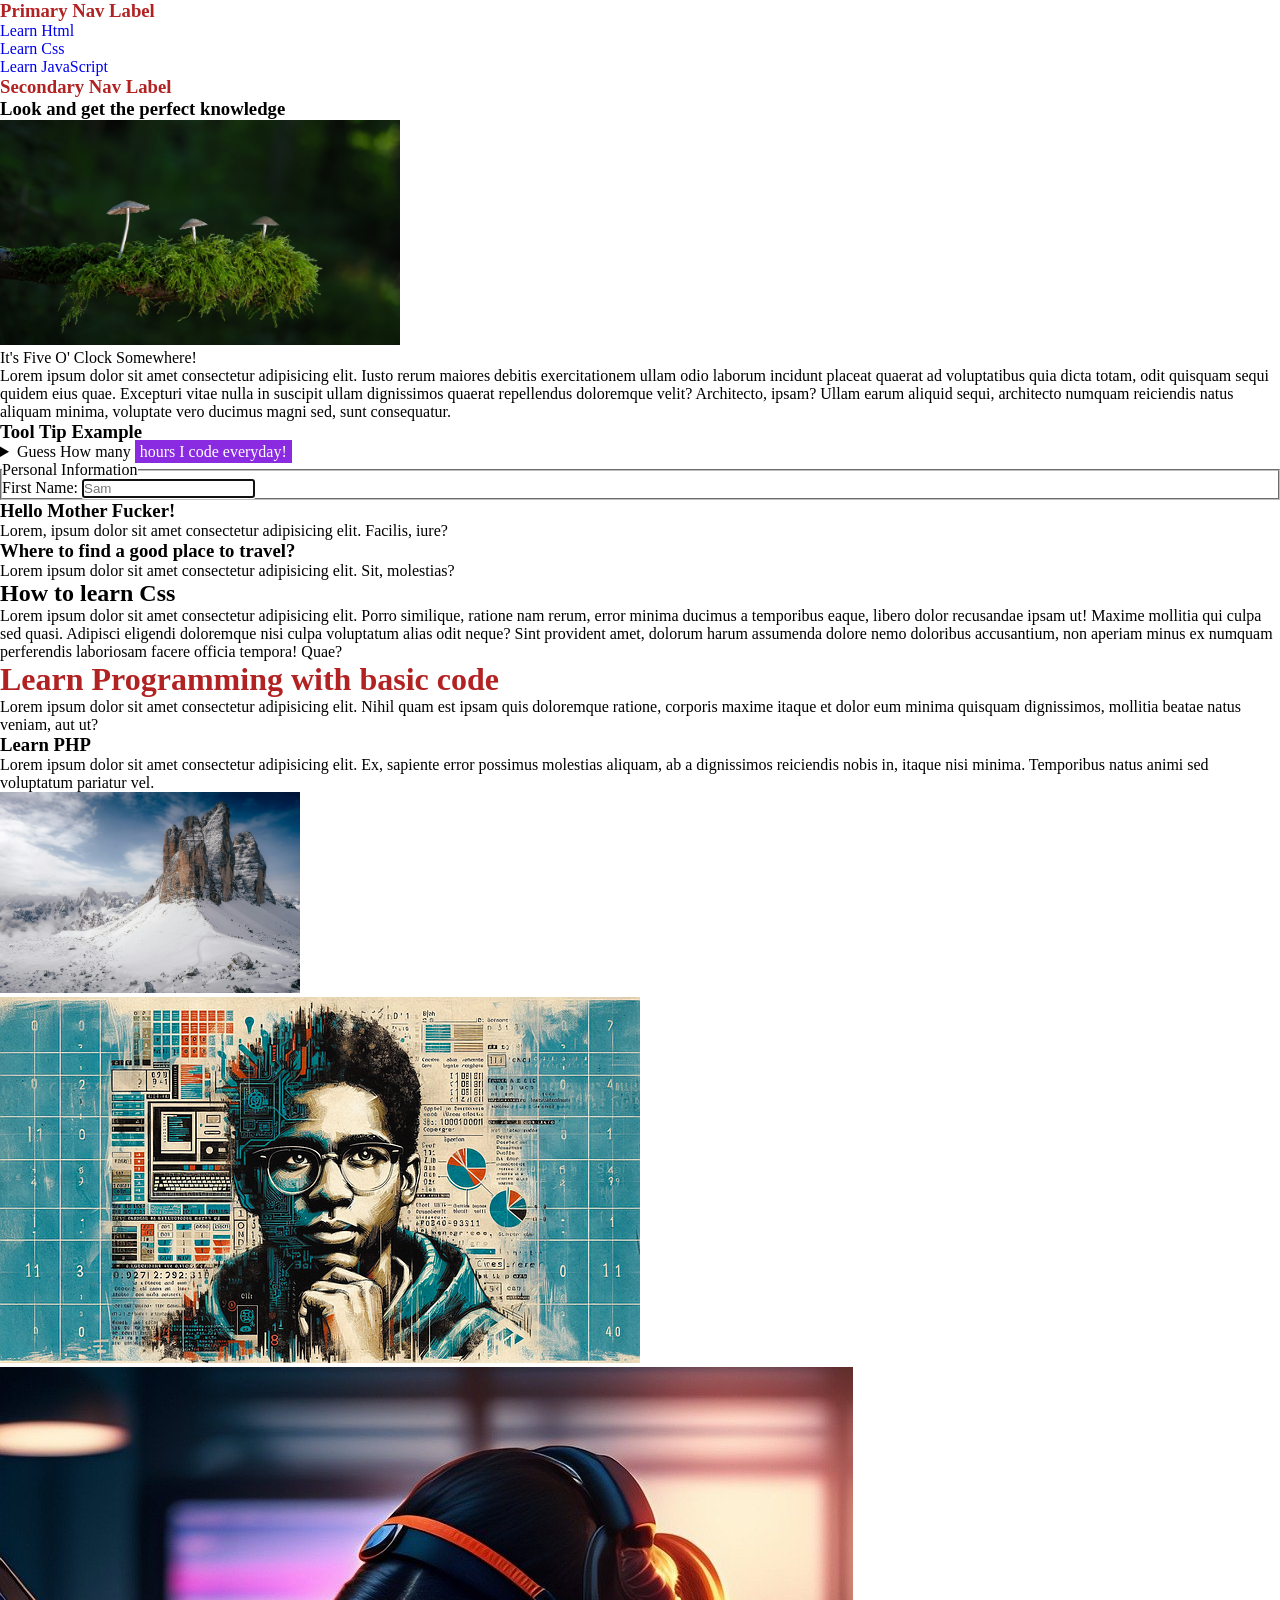
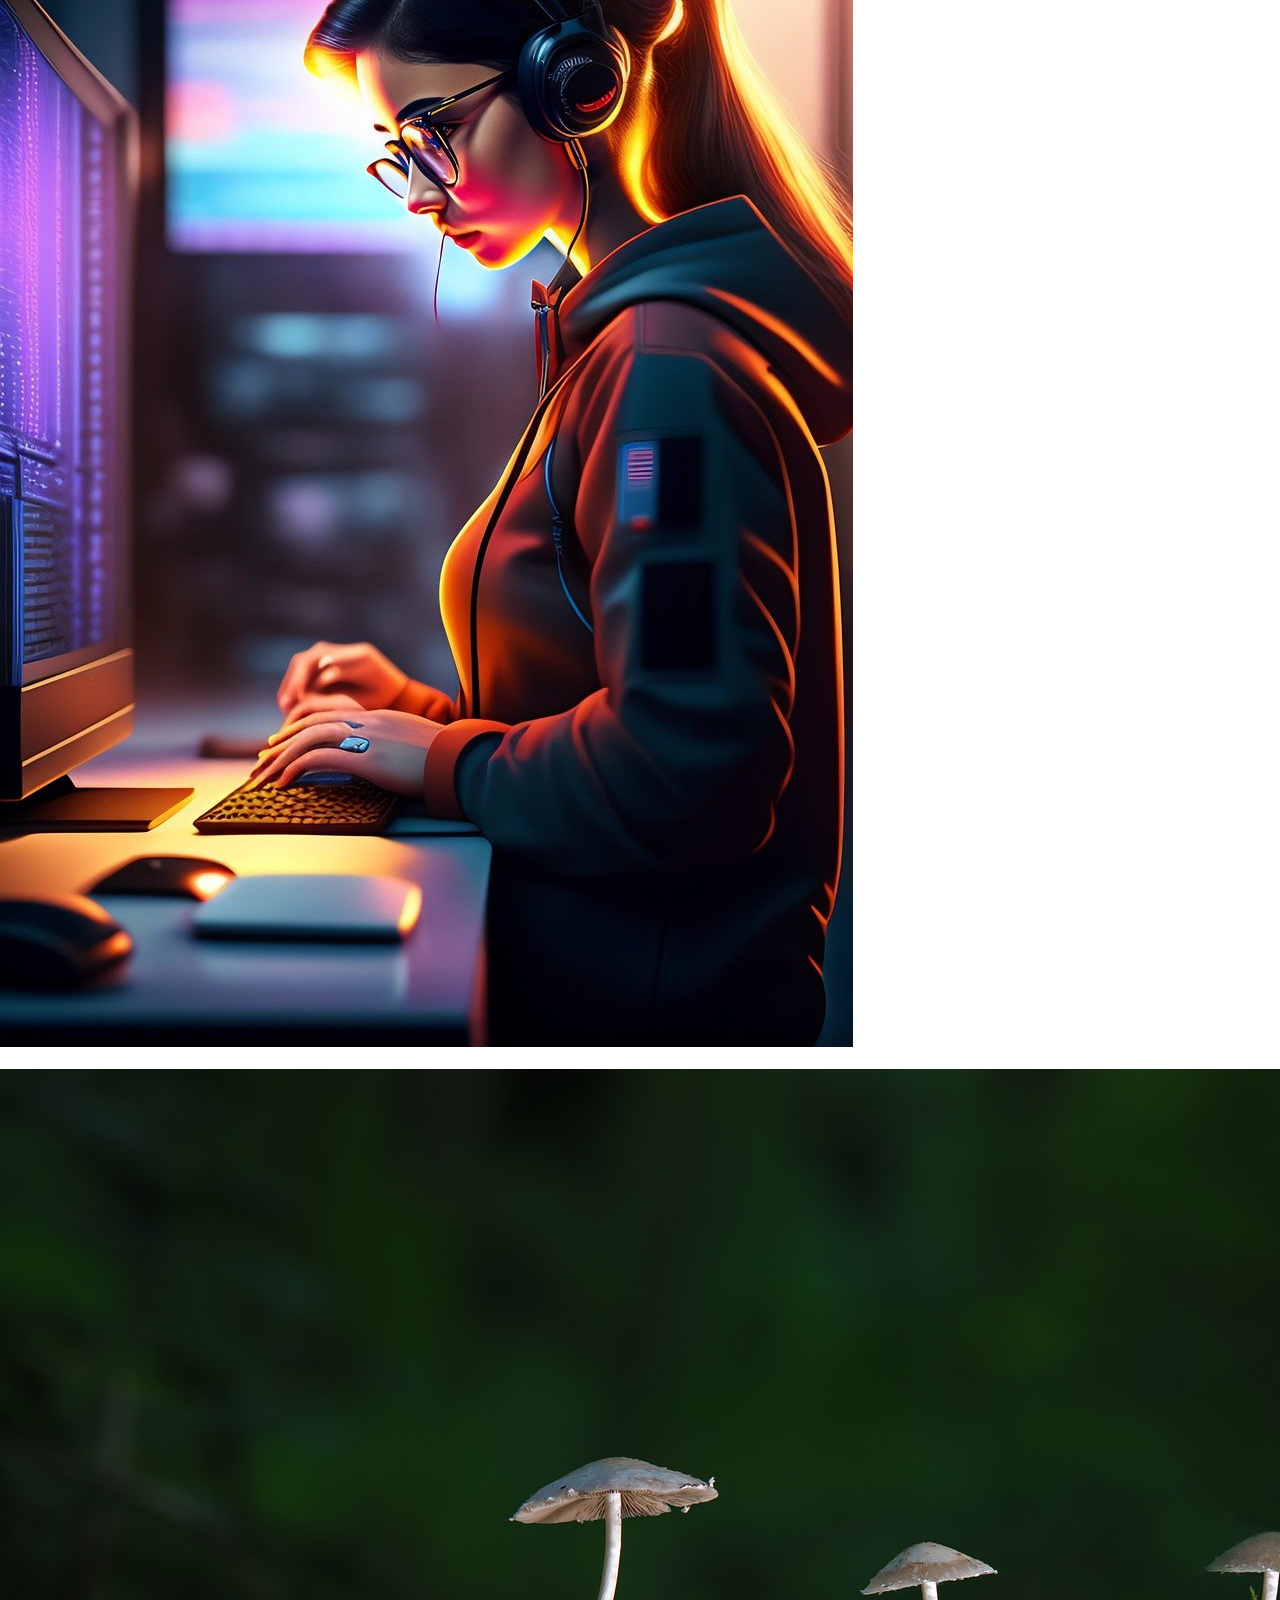
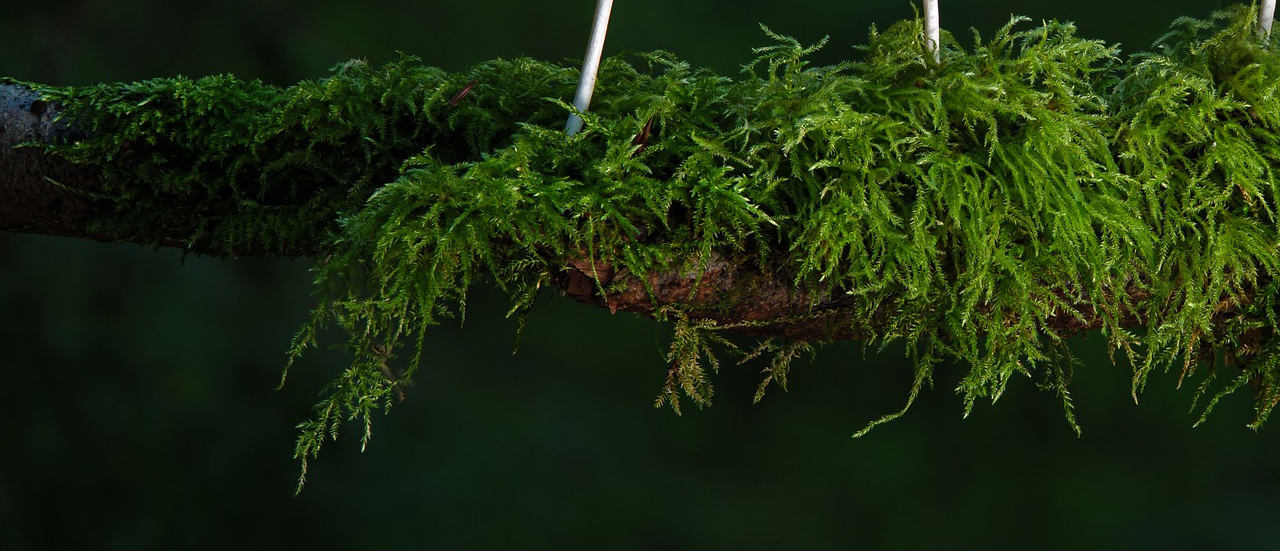
==== index.html @ 41f88b75 "Added anther img" ====
<!DOCTYPE html>
<html lang="en">
    <head>
        <meta charset="UTF-8">
        <meta name="viewport" content="width=device-width, initial-scale=1.0">
        <meta name="author" content="Sam Fabio">
        <meta name="description" content="All about technologies and web programming frontend and backend">
        <link rel="stylesheet" href="assets/css/style.css" type="text/css">
        <link rel="icon" href="assets/images/logo.png" type="image/x-icon">
    </head>
    <body>
        <header>
            <section class="main-navigation">
                <nav aria-labelledby="primary-nav-label">
                    <h1 id="primary-nav-label">Primary Nav Label</h1>
                    <ul>
                        <li>
                            <a href="#html">Learn Html</a>
                        </li>
                        <li>
                            <a href="#css">Learn Css</a>
                        </li>
                        <li>
                            <a href="#javascript">Learn JavaScript</a>
                        </li>
                    </ul>
                </nav>
            </section>
            <section class="secondary-nav-label">
                <nav aria-labelledby="secondary-nav-label">
                    <h1 id="secondary-nav-label">Secondary Nav Label</h1>
                </nav>
            </section>
            <section class="hero">
                <h3>Look and get the perfect knowledge</h3>
                <figure>
                    <img src="assets/images/mushrooms.jpg" alt="mushrooms" title="Mushrooms in the forest" width="400" loading="lazy">
                    <figcaption>It's Five O' Clock Somewhere!</figcaption>
                </figure>
                <p>Lorem ipsum dolor sit amet consectetur adipisicing elit. Iusto rerum maiores debitis exercitationem ullam odio laborum incidunt placeat quaerat ad voluptatibus quia dicta totam, odit quisquam sequi quidem eius quae.
                Excepturi vitae nulla in suscipit ullam dignissimos quaerat repellendus doloremque velit? Architecto, ipsam? Ullam earum aliquid sequi, architecto numquam reiciendis natus aliquam minima, voluptate vero ducimus magni sed, sunt consequatur.</p>
            </section>
            <section class="toolTip">
                <h3>Tool Tip Example</h3>
                <details>
                    <summary>Guess How many <mark>hours I code everyday!</mark></summary>
                    <p>I code everyday from <time datetime="08:00">8 am</time> for <time datetime="PT3H">3 hours!</time></p>
                </details>
            </section>
        </header>
        <main>
            <section>
                <form action="https://httpbin.org/get" method="get">
                    <fieldset>
                        <legend>Personal Information</legend>
                        <p>
                            <label for="firstName">First Name:</label>
                            <input type="text" name="firstName" id="firstName" placeholder="Sam" autocomplete="on" required autofocus>
                        </p>
                    </fieldset>
                </form>
            </section>
            <section id="container">
                <h3>Hello Mother Fucker!</h3>
                <p>Lorem, ipsum dolor sit amet consectetur adipisicing elit. Facilis, iure?</p>
            </section>
            <section id="new-section">
                <h3>Where to find a good place to travel?</h3>
                <p>Lorem ipsum dolor sit amet consectetur adipisicing elit. Sit, molestias?</p>
            </section>
            <section>
                <h2>How to learn Css</h2>
                <p>Lorem ipsum dolor sit amet consectetur adipisicing elit. Porro similique, ratione nam rerum, error minima ducimus a temporibus eaque, libero dolor recusandae ipsam ut! Maxime mollitia qui culpa sed quasi.
                Adipisci eligendi doloremque nisi culpa voluptatum alias odit neque? Sint provident amet, dolorum harum assumenda dolore nemo doloribus accusantium, non aperiam minus ex numquam perferendis laboriosam facere officia tempora! Quae?</p>
            </section>
            <div class="container">
                <div class="inside-container">
                    <h1>Learn Programming with basic code</h1>
                    <p>Lorem ipsum dolor sit amet consectetur adipisicing elit. Nihil quam est ipsam quis doloremque ratione, corporis maxime itaque et dolor eum minima quisquam dignissimos, mollitia beatae natus veniam, aut ut?</p>
                </div>
            </div>
            <div class="container">
                <div class="inside-container">
                    <h3>Learn PHP</h3>
                    <p>Lorem ipsum dolor sit amet consectetur adipisicing elit. Ex, sapiente error possimus molestias aliquam, ab a dignissimos reiciendis nobis in, itaque nisi minima. Temporibus natus animi sed voluptatum pariatur vel.</p>
                </div>
            </div>
            <div class="insert-image">
                <img src="assets/images/Ice-mountain.jpg" alt="ice-mountain" title="Ice Mountain" width="300">
                <br>
                <img src="assets/images/boy-cartoon.png" alt="cartoon boy" title="Boy Cartoon">
                <br>
                <img src="assets/images/girl-cartoon.jpg" alt="girl-cartoon" title="Cartoon Girl">
            </div>
                <br>
                <img src="assets/images/mushrooms.jpg" alt="girl-cartoon" title="Cartoon Girl">
            </div>
        </main>
            
</html>
---- assets/css/style.css ----
/* Reset default styles */
* {
    margin: 0;
    padding: 0;
    box-sizing: border-box; /* Include box-sizing to account for padding and border */
 }

  /* Style the hero image */
  

html {
    margin:0;
    padding: 0;
    scroll-behavior: smooth;
}

a {
    text-decoration: none;
}

a:hover , a:visited {
    color: red;
    cursor: pointer;
}

li {
    list-style-type: none;
}

h1 {
    color:  firebrick;
}

mark {
    background-color: blueviolet;
    color: #fff;
    padding: 3px 5px;
}

aside h3 {
    margin-bottom: 10px;
}

aside {
    width: 40%;
    float: right;
    background-color: #888;
    color: #fff;
    padding: 20px;
    border-radius: 12px;
    font-style: italic;
    text-indent: 50px;
    letter-spacing: 2px;
    line-height: 1.2;
    word-spacing: 10px;
    /* white-space: nowrap; */
}

aside h4 {
    margin-bottom: 10px
}

table {
    font-family: arial, sans-serif;
    width: 100%;
    border-collapse: collapse;
}

td, th {
    border: 1px solid #ddd;
    text-align: left;
    padding: 8px;
}

tr:nth-child(even) {
    background-color: #ddd;
}
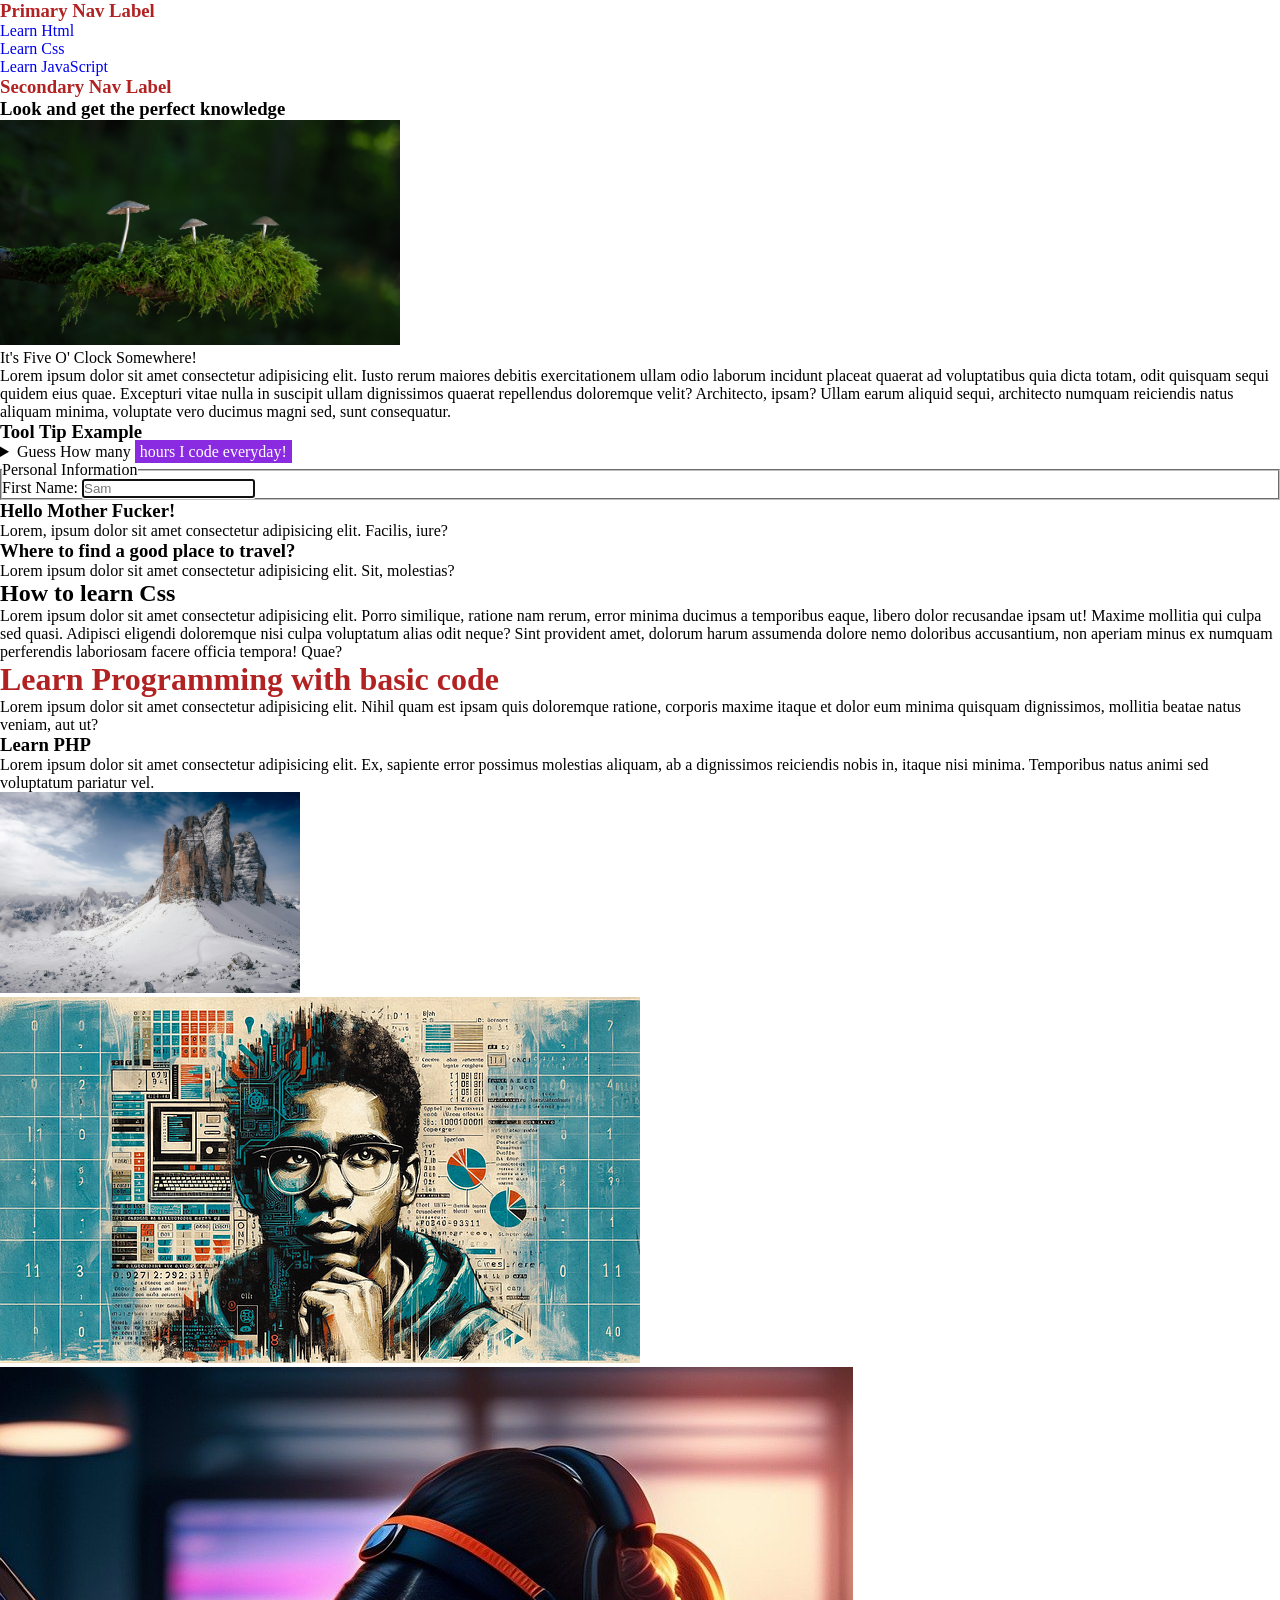
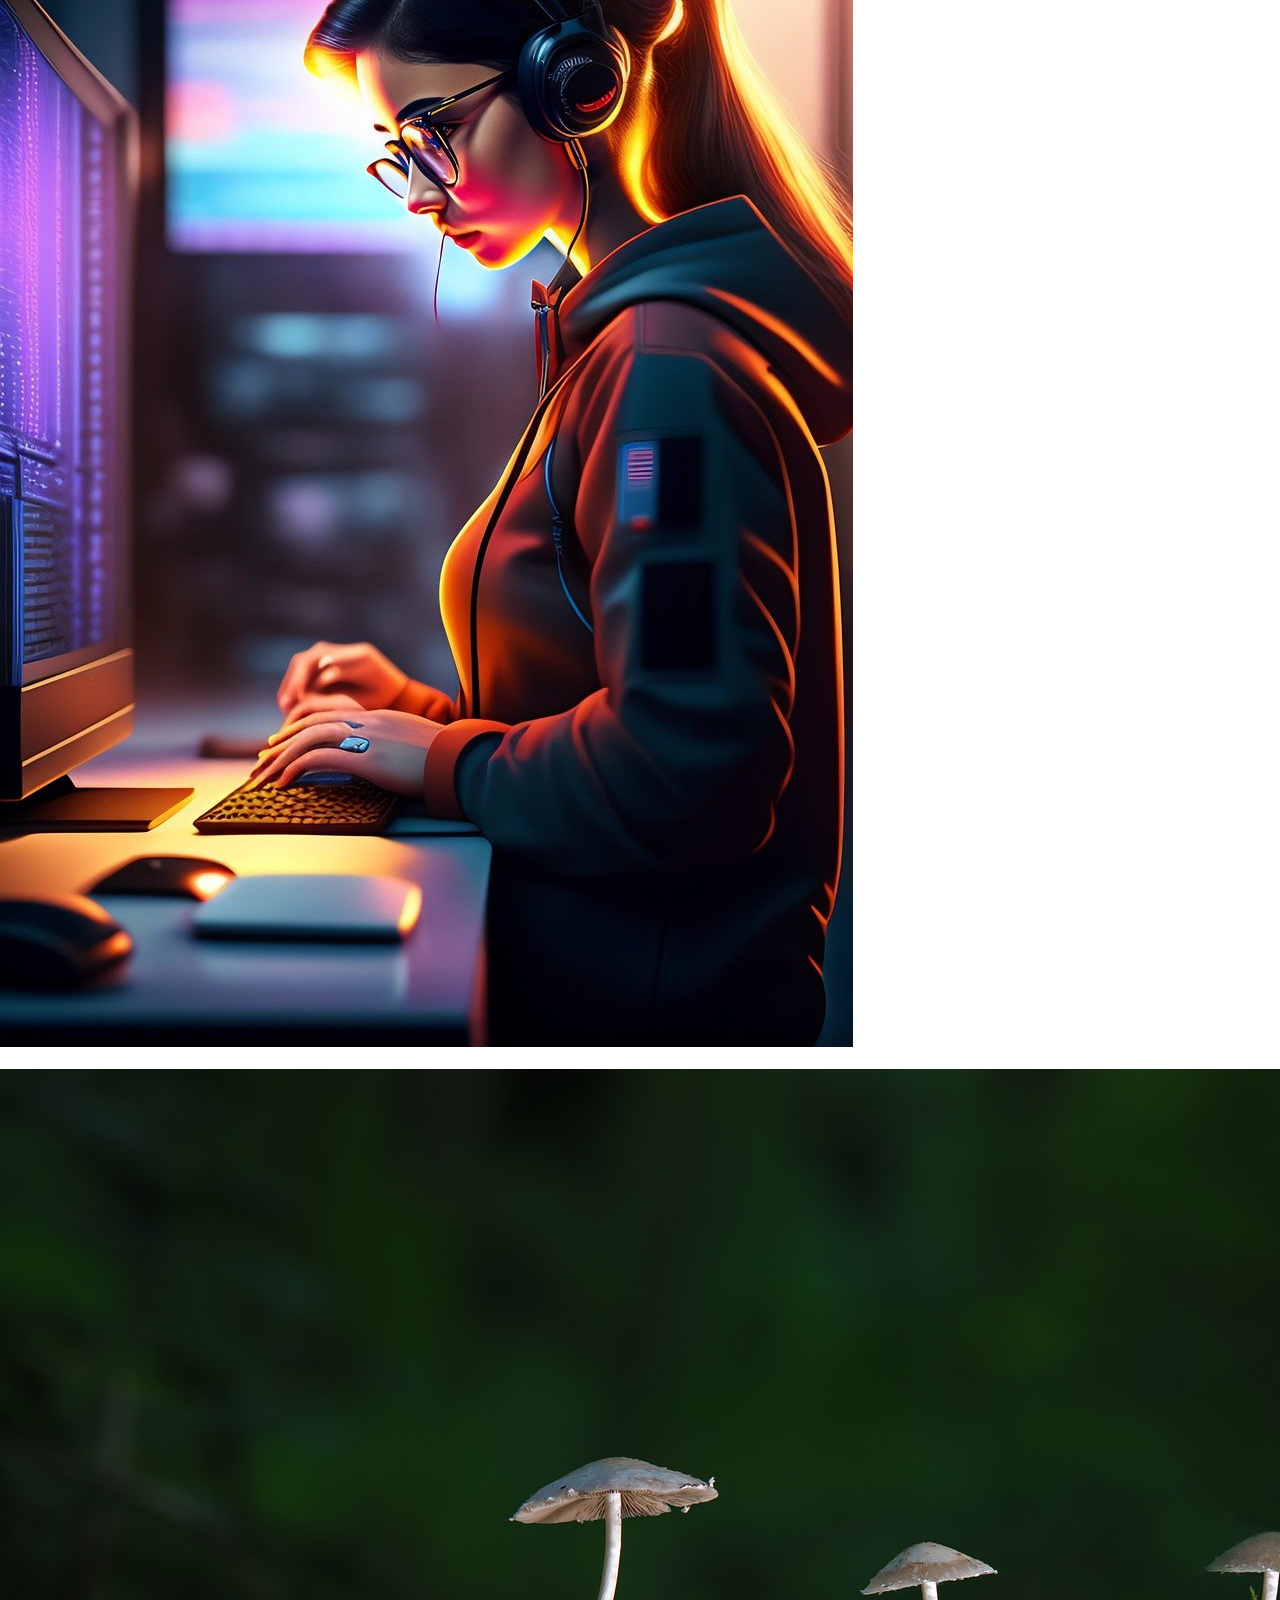
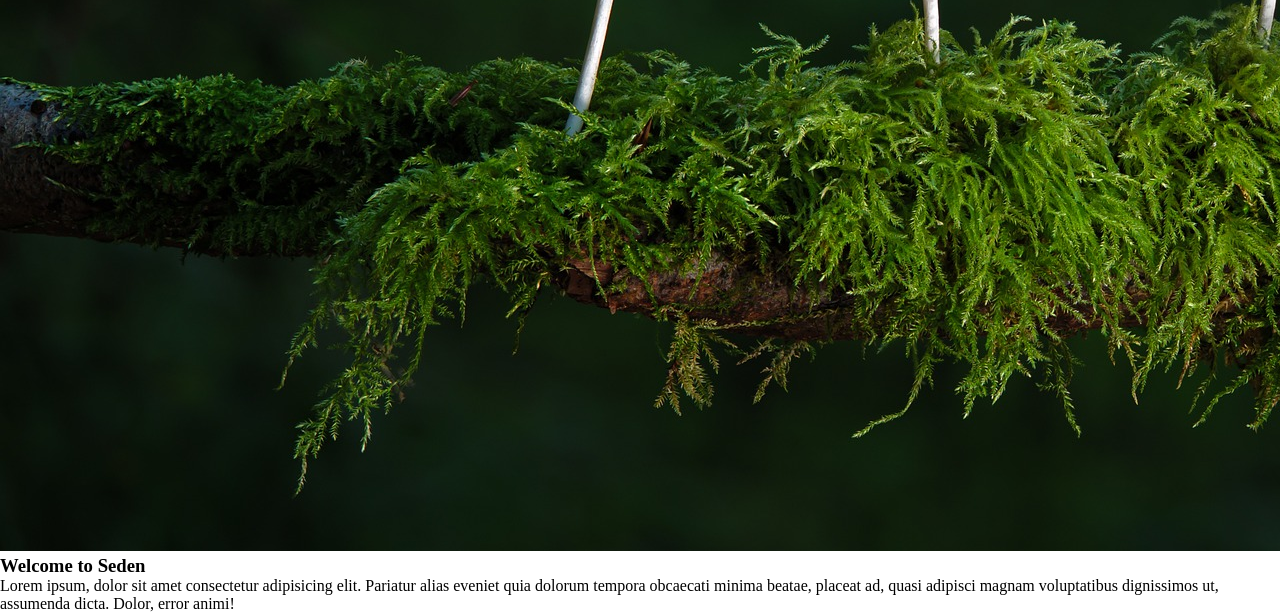
==== commit eaed393a: "Add another div" ====
--- a/index.html
+++ b/index.html
@@ -96,6 +96,10 @@
                 <br>
                 <img src="assets/images/mushrooms.jpg" alt="girl-cartoon" title="Cartoon Girl">
             </div>
+            <div class="newLine">
+                <h3>Welcome to Seden</h3>
+                <p>Lorem ipsum, dolor sit amet consectetur adipisicing elit. Pariatur alias eveniet quia dolorum tempora obcaecati minima beatae, placeat ad, quasi adipisci magnam voluptatibus dignissimos ut, assumenda dicta. Dolor, error animi!</p>
+            </div>
         </main>
             
 </html>
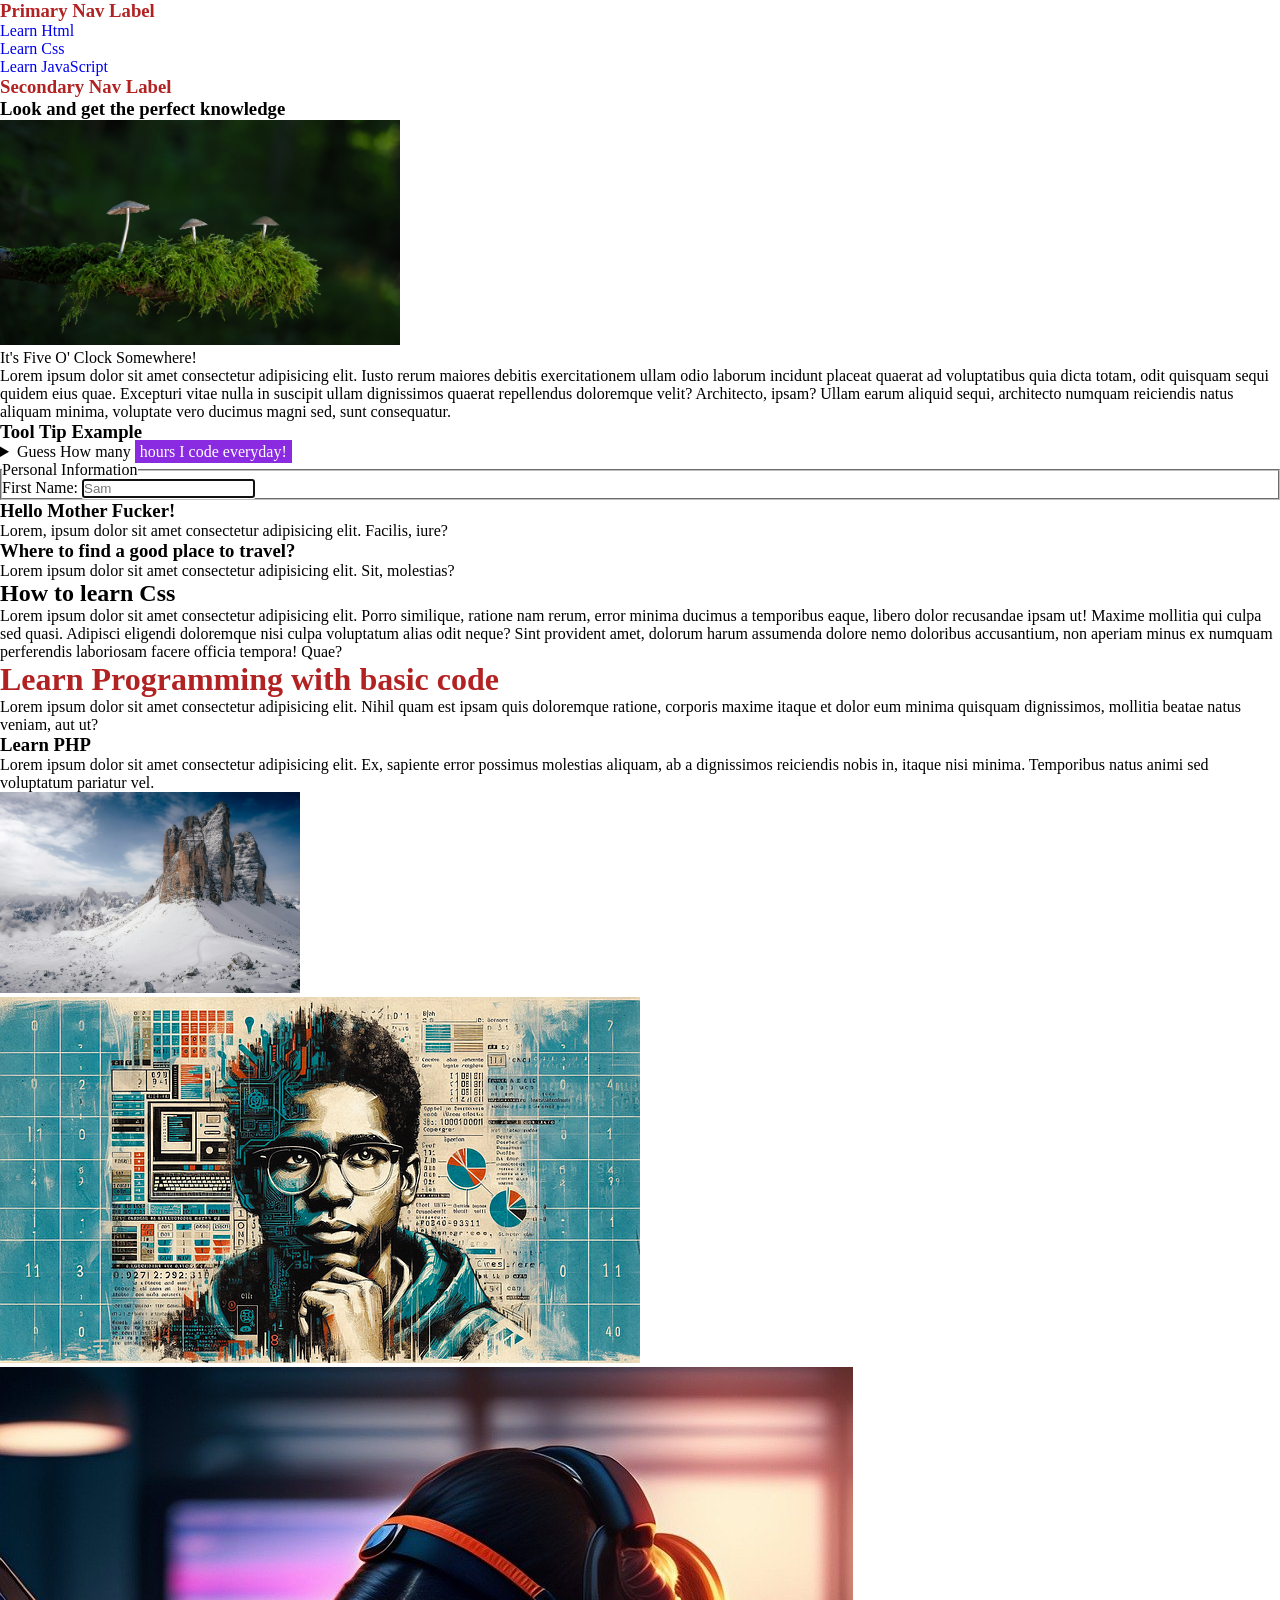
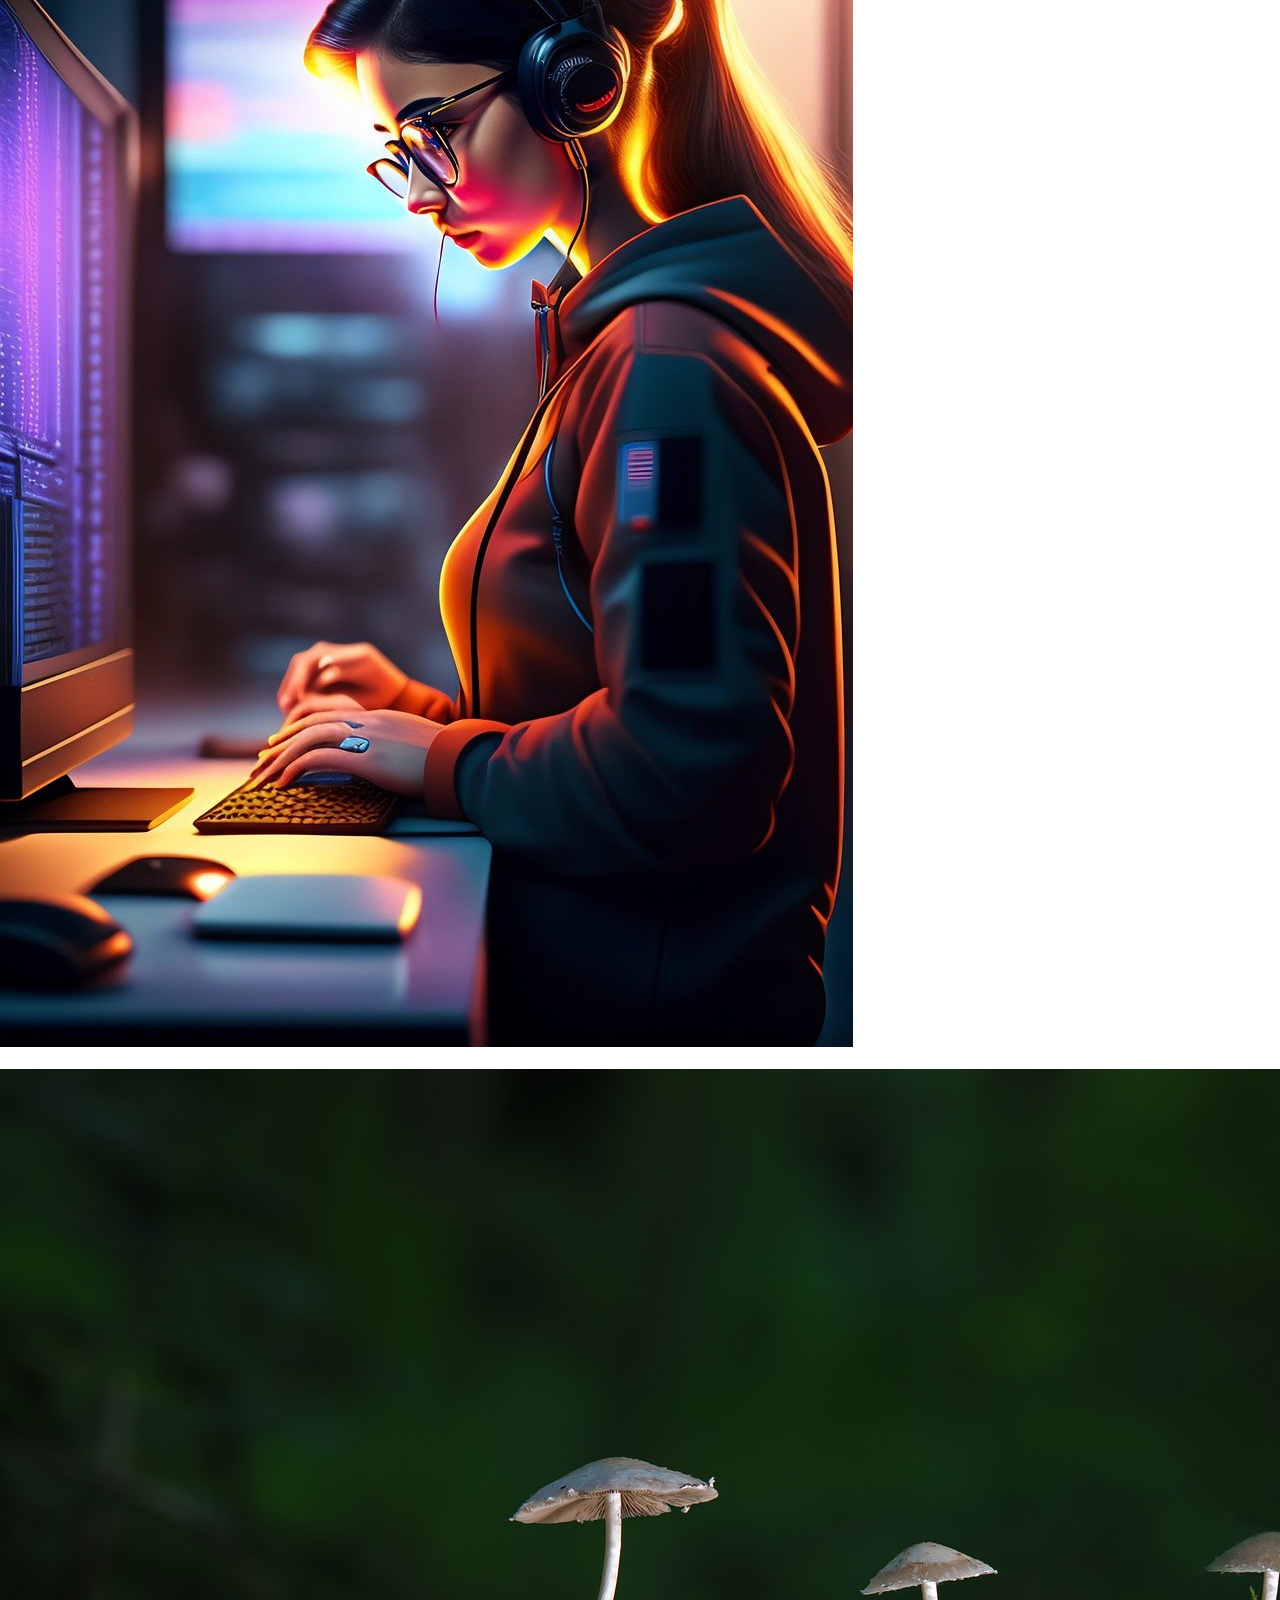
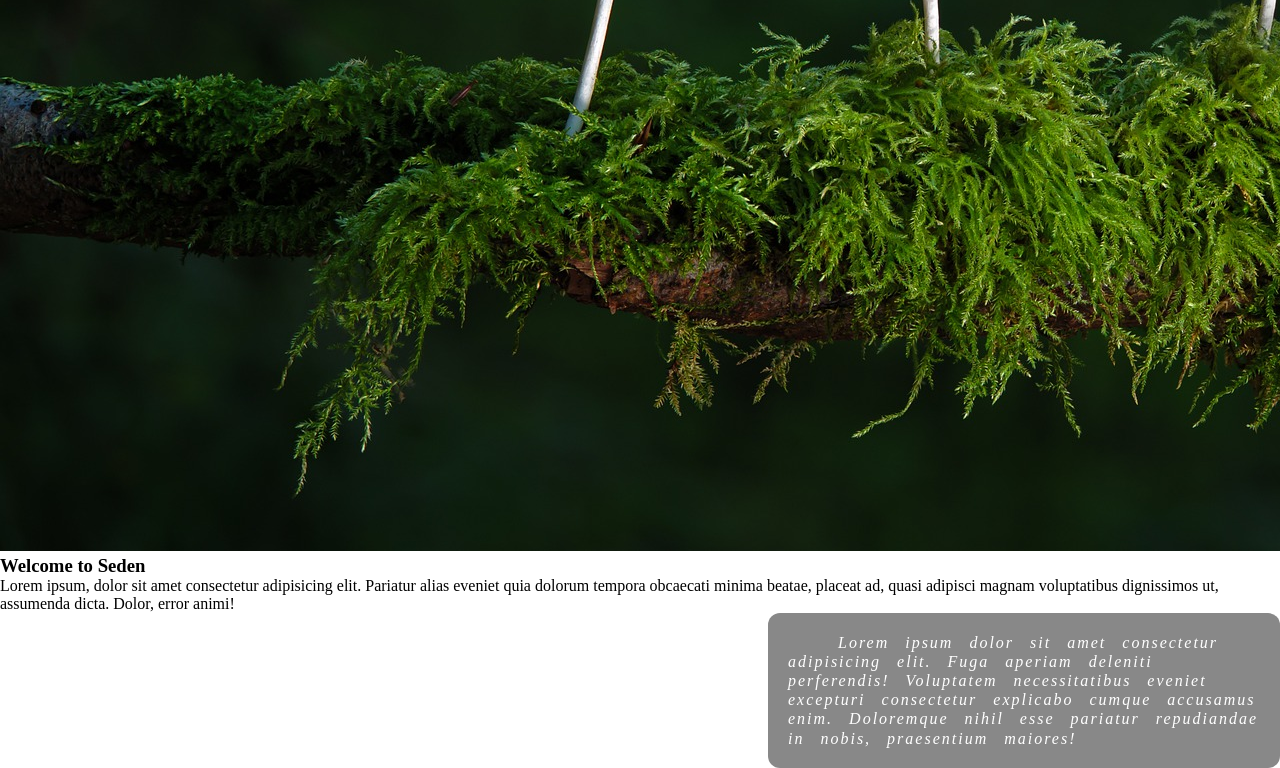
==== commit f1219aed: "Add aside" ====
--- a/index.html
+++ b/index.html
@@ -99,6 +99,9 @@
             <div class="newLine">
                 <h3>Welcome to Seden</h3>
                 <p>Lorem ipsum, dolor sit amet consectetur adipisicing elit. Pariatur alias eveniet quia dolorum tempora obcaecati minima beatae, placeat ad, quasi adipisci magnam voluptatibus dignissimos ut, assumenda dicta. Dolor, error animi!</p>
+                <aside>
+                    <p>Lorem ipsum dolor sit amet consectetur adipisicing elit. Fuga aperiam deleniti perferendis! Voluptatem necessitatibus eveniet excepturi consectetur explicabo cumque accusamus enim. Doloremque nihil esse pariatur repudiandae in nobis, praesentium maiores!</p>
+                </aside>
             </div>
         </main>
             
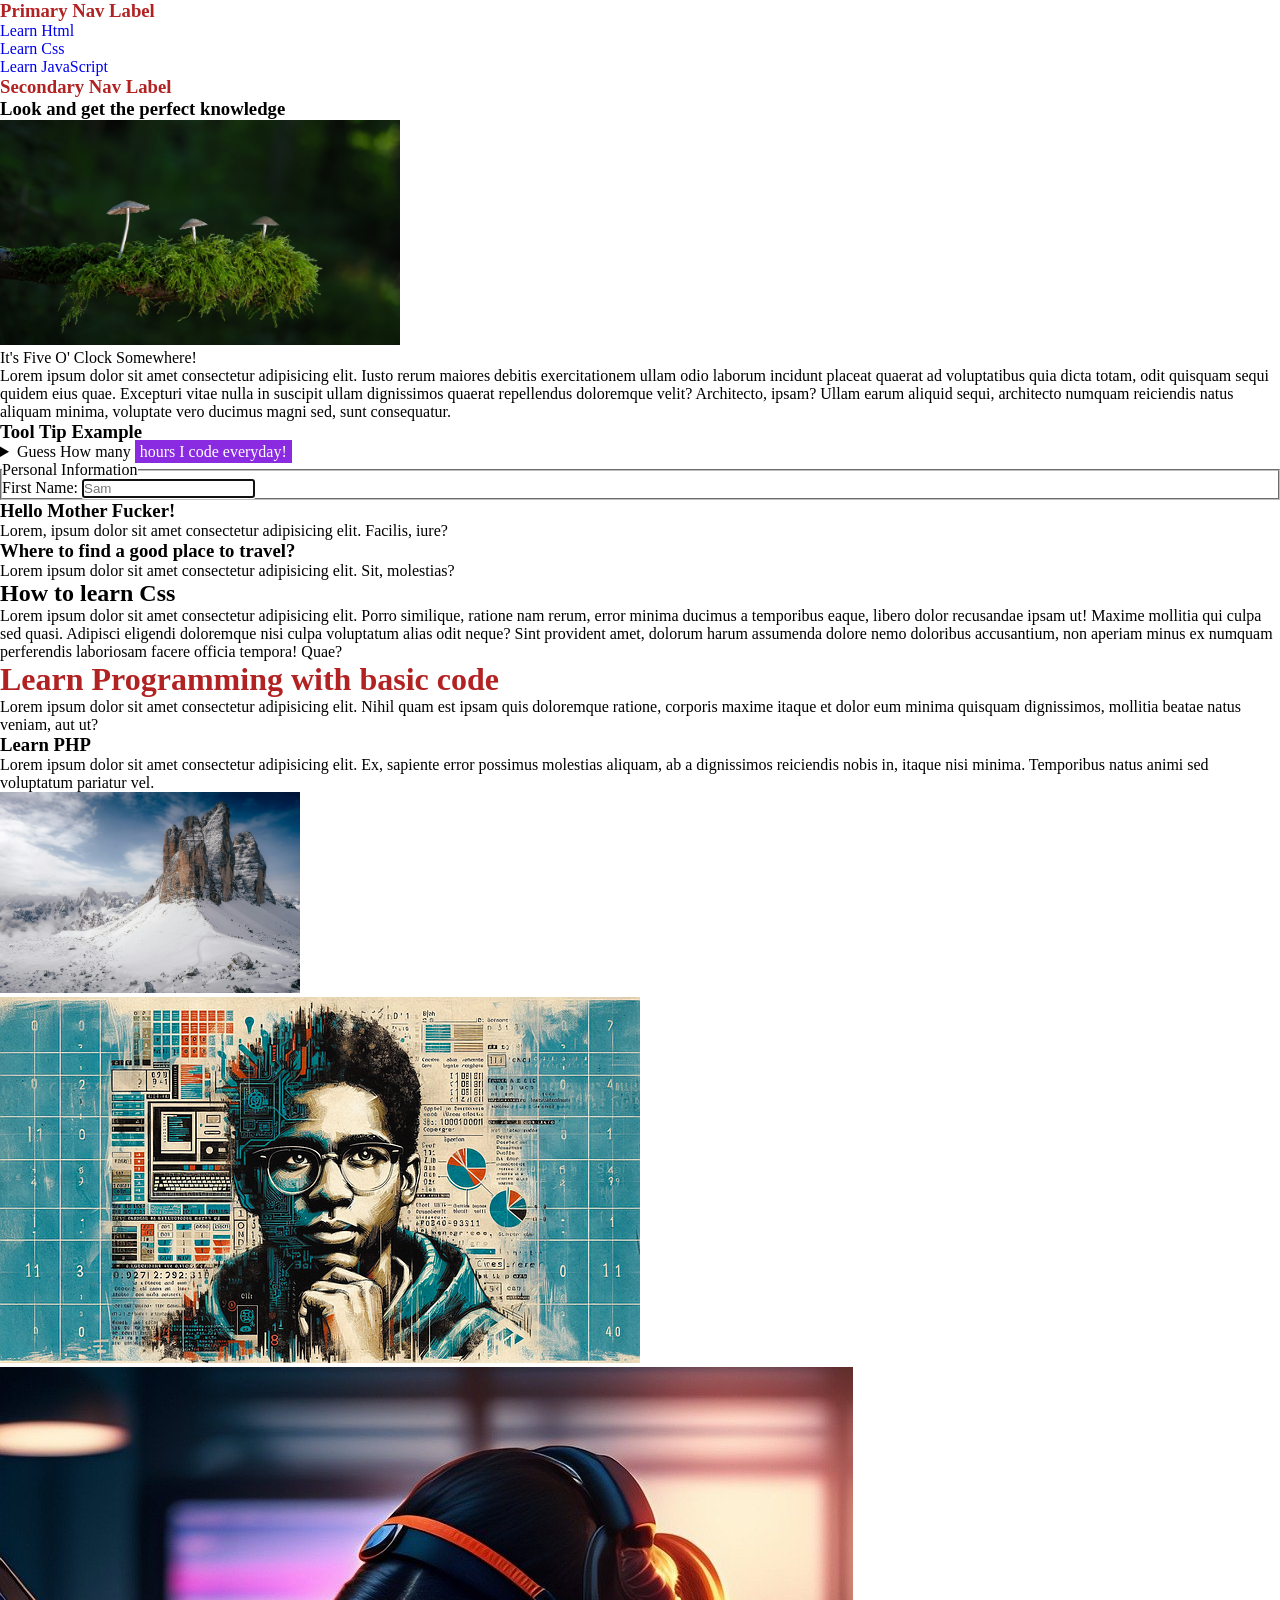
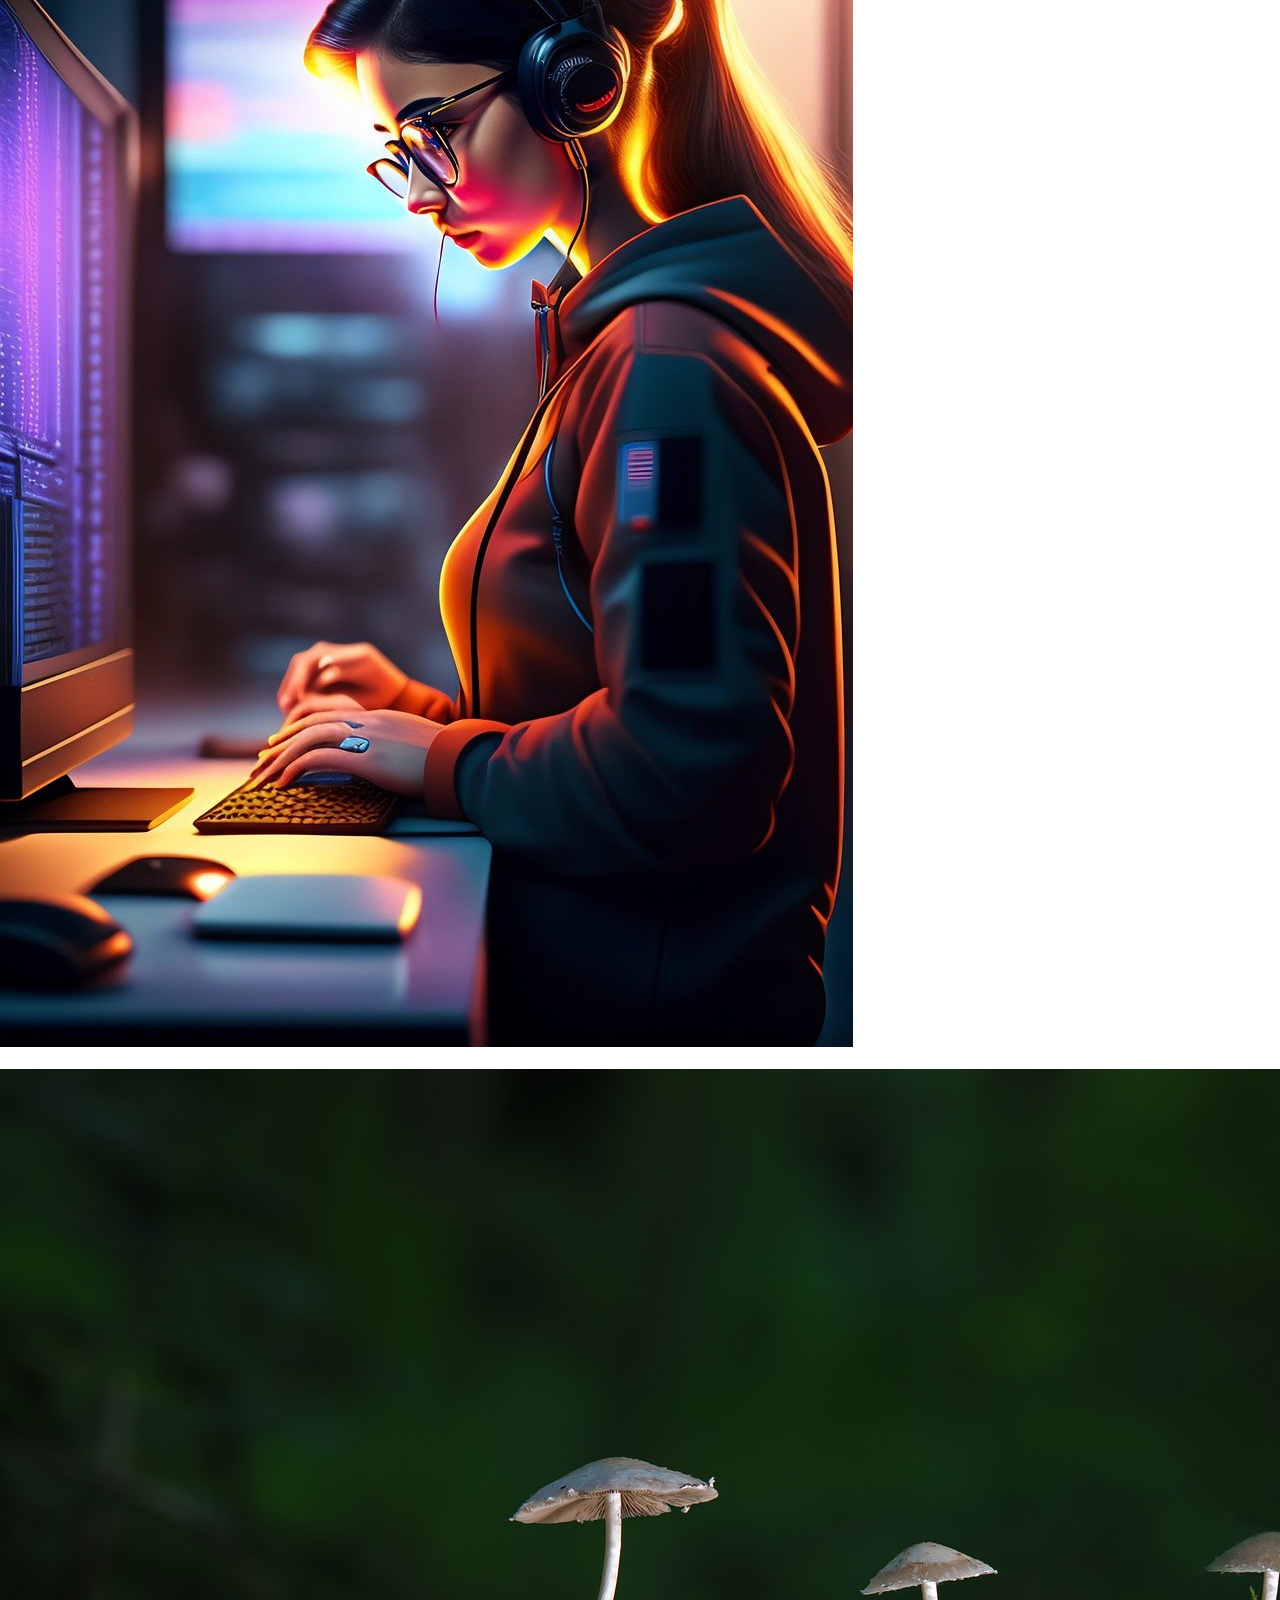
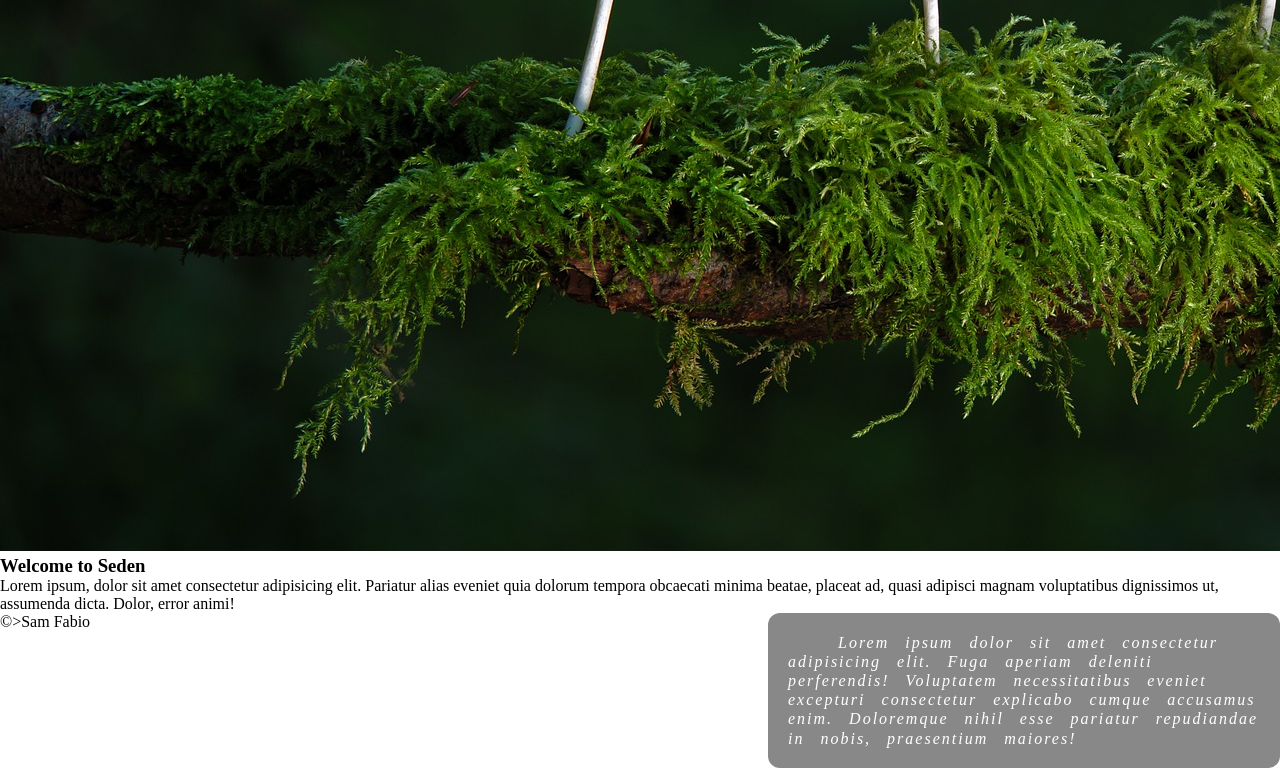
==== commit a60860d8: "Added copy right" ====
--- a/index.html
+++ b/index.html
@@ -104,6 +104,9 @@
                 </aside>
             </div>
         </main>
+        <footer id="footer-adress">
+            <p>&copy;&gt;Sam Fabio</p>
+        </footer>
             
 </html>
 
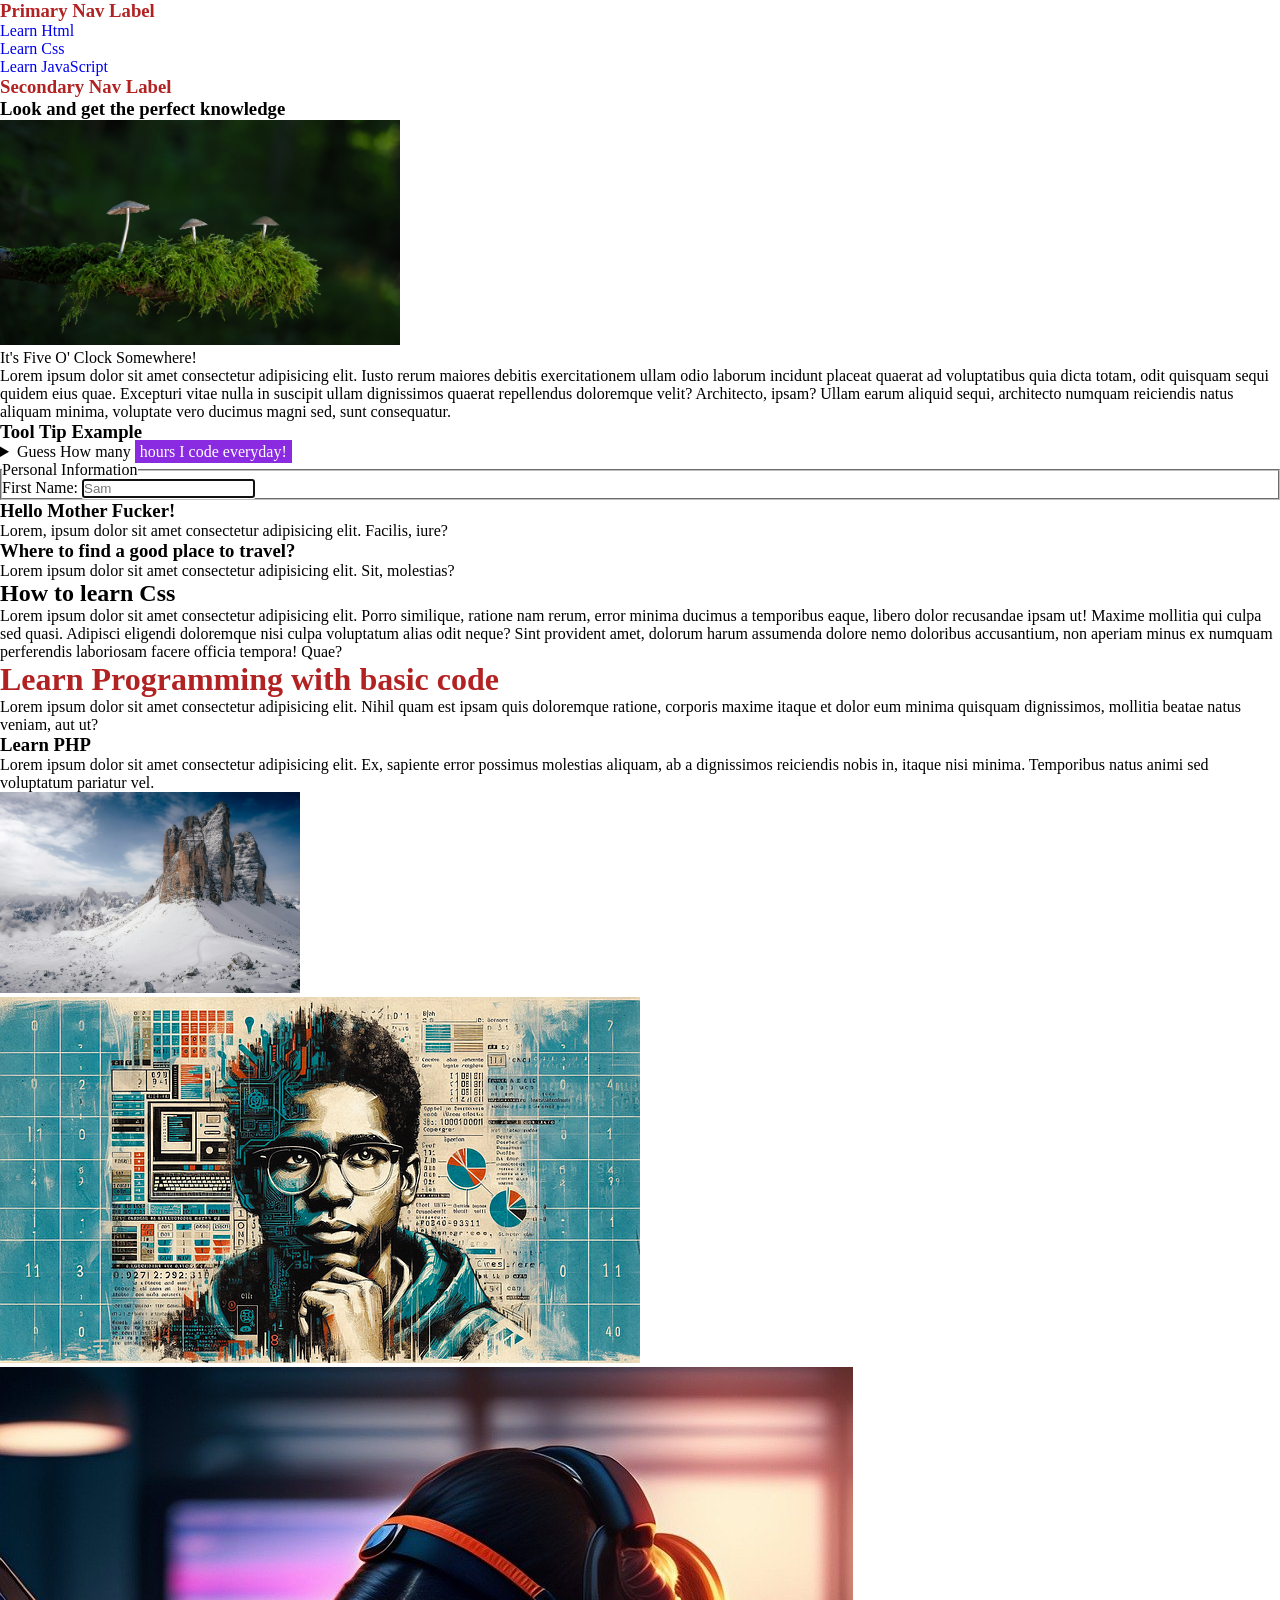
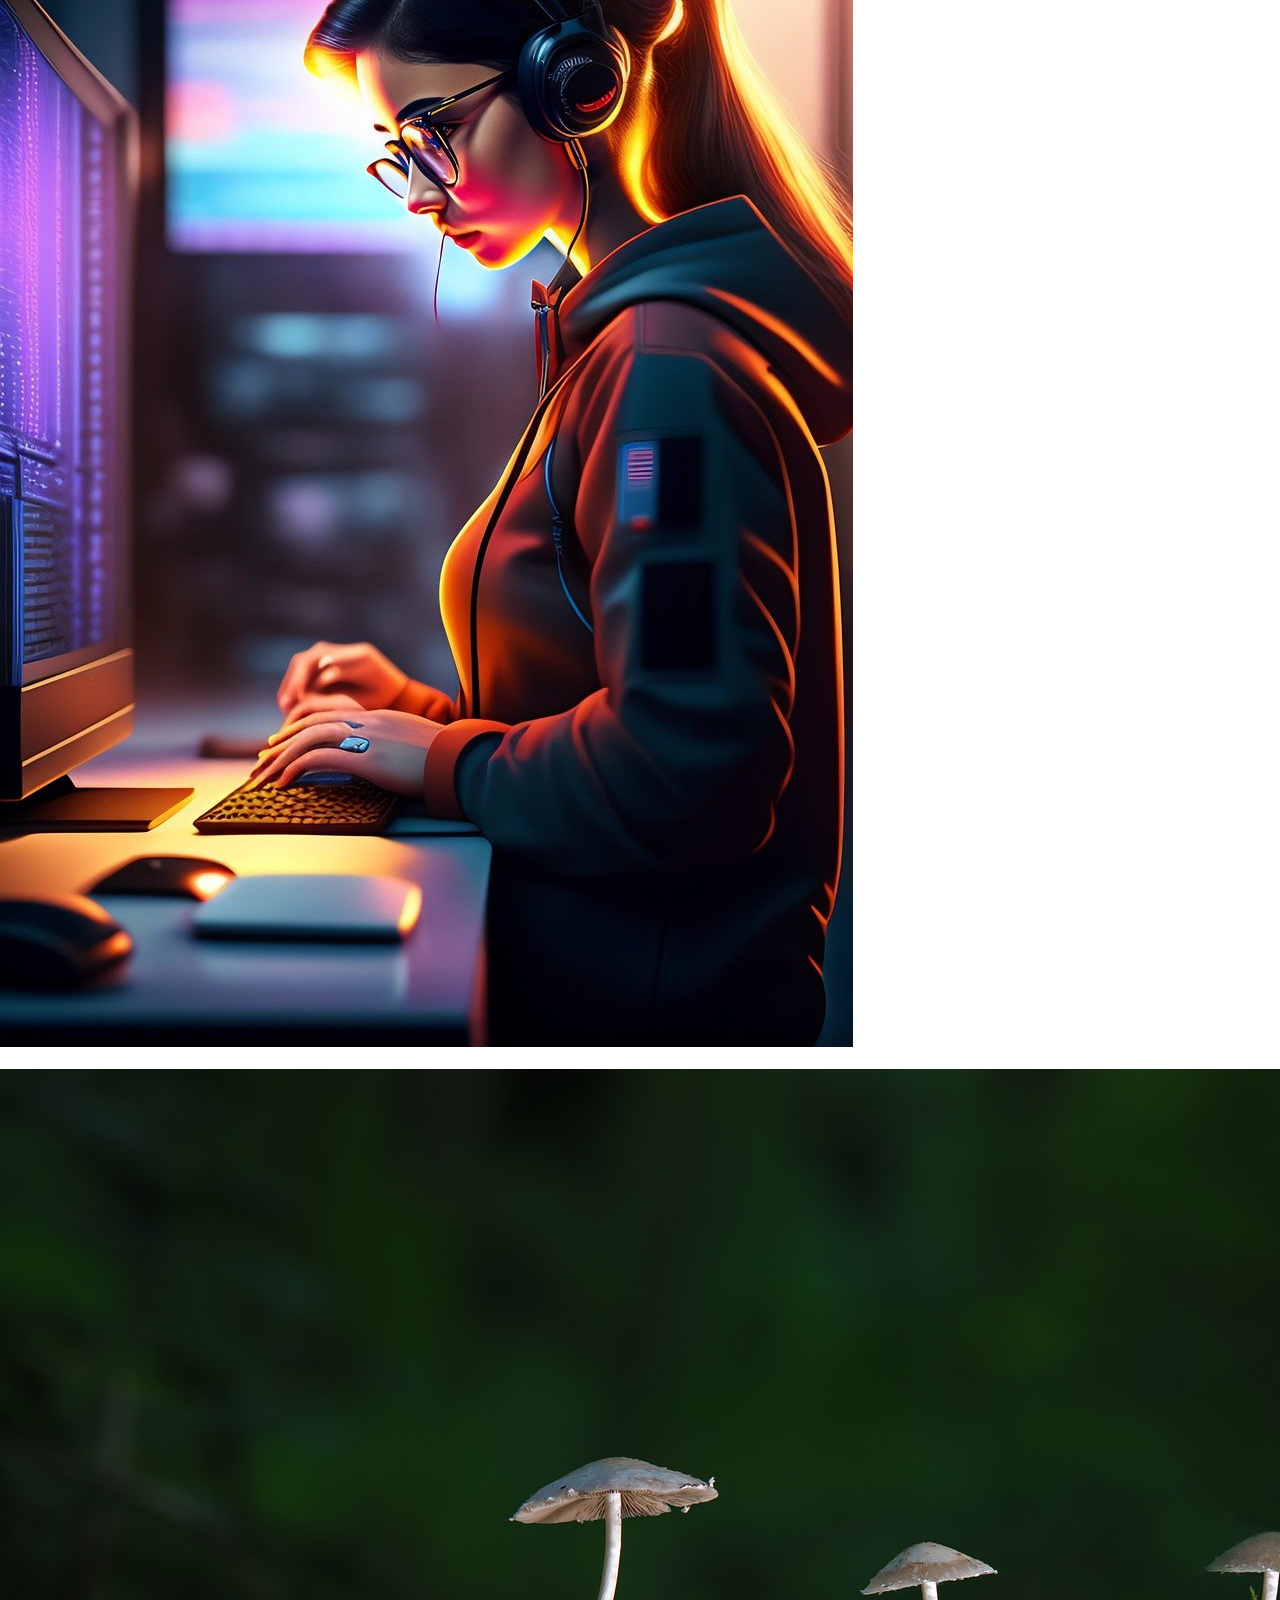
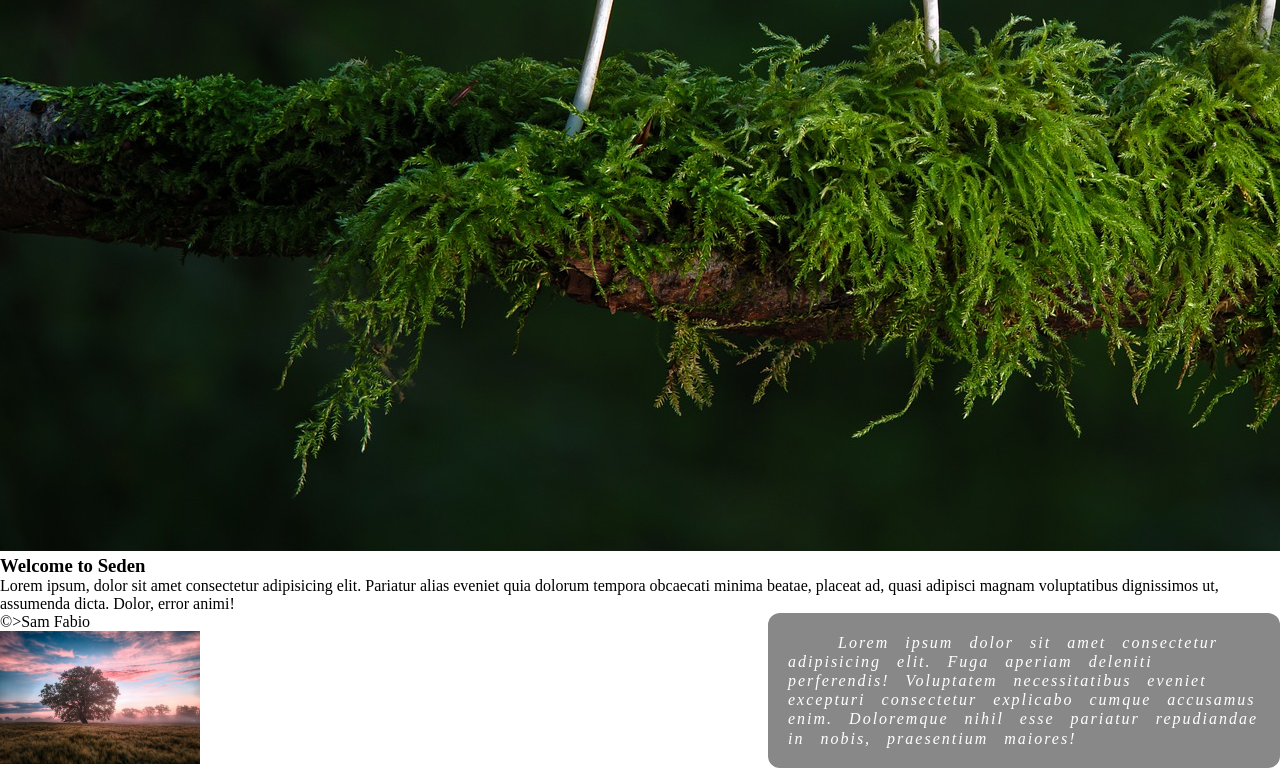
==== commit 412046eb: "Added an image to the site" ====
--- a/index.html
+++ b/index.html
@@ -106,6 +106,7 @@
         </main>
         <footer id="footer-adress">
             <p>&copy;&gt;Sam Fabio</p>
+            <img src="assets/images/sun-rising.jpg" alt="sun" width="200">
         </footer>
             
 </html>
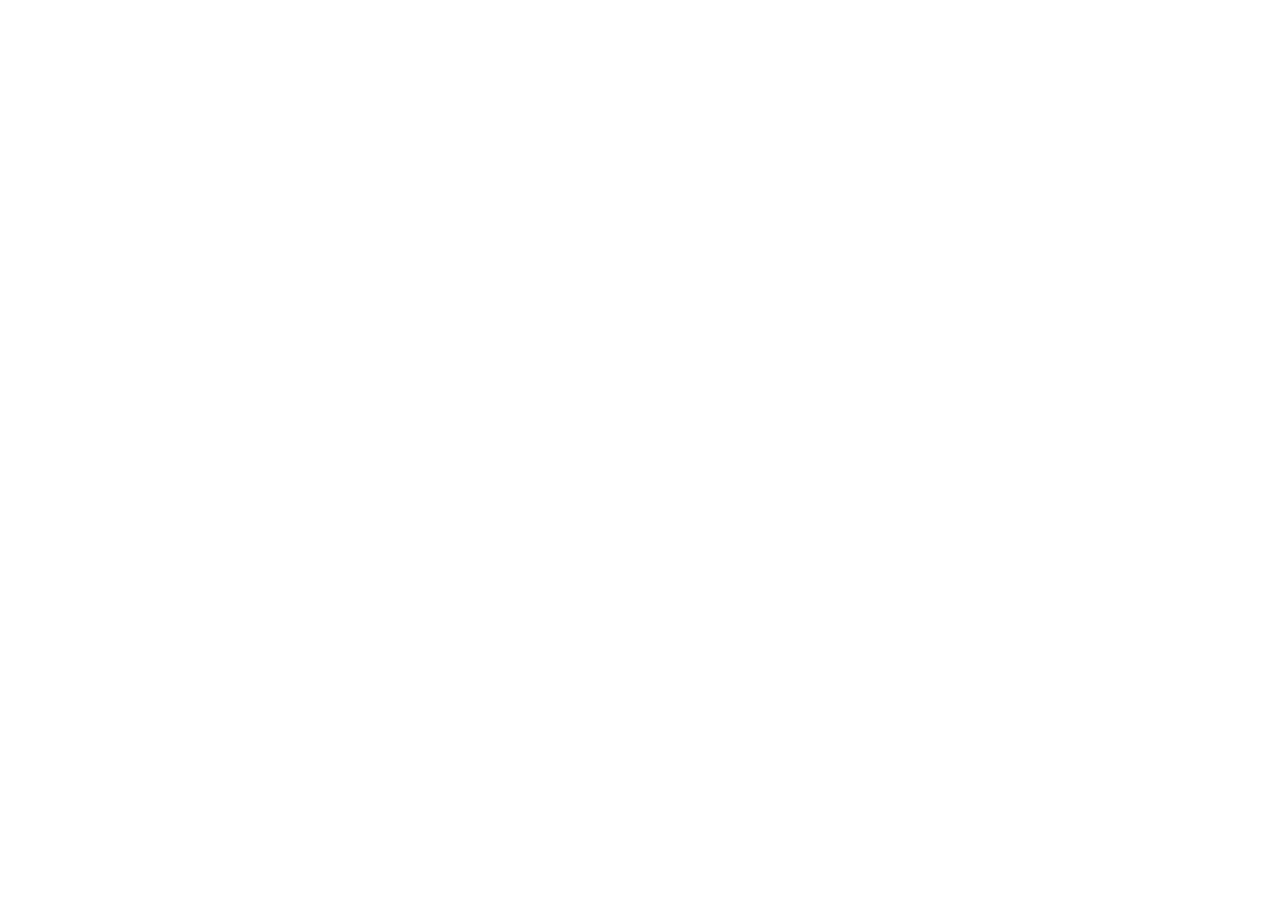
==== commit 7cbc5ea1: "Start from scratch" ====
--- a/index.html
+++ b/index.html
@@ -10,104 +10,7 @@
         <link rel="icon" href="assets/images/logo.png" type="image/x-icon">
     </head>
     <body>
-        <header>
-            <section class="main-navigation">
-                <nav aria-labelledby="primary-nav-label">
-                    <h1 id="primary-nav-label">Primary Nav Label</h1>
-                    <ul>
-                        <li>
-                            <a href="#html">Learn Html</a>
-                        </li>
-                        <li>
-                            <a href="#css">Learn Css</a>
-                        </li>
-                        <li>
-                            <a href="#javascript">Learn JavaScript</a>
-                        </li>
-                    </ul>
-                </nav>
-            </section>
-            <section class="secondary-nav-label">
-                <nav aria-labelledby="secondary-nav-label">
-                    <h1 id="secondary-nav-label">Secondary Nav Label</h1>
-                </nav>
-            </section>
-            <section class="hero">
-                <h3>Look and get the perfect knowledge</h3>
-                <figure>
-                    <img src="assets/images/mushrooms.jpg" alt="mushrooms" title="Mushrooms in the forest" width="400" loading="lazy">
-                    <figcaption>It's Five O' Clock Somewhere!</figcaption>
-                </figure>
-                <p>Lorem ipsum dolor sit amet consectetur adipisicing elit. Iusto rerum maiores debitis exercitationem ullam odio laborum incidunt placeat quaerat ad voluptatibus quia dicta totam, odit quisquam sequi quidem eius quae.
-                Excepturi vitae nulla in suscipit ullam dignissimos quaerat repellendus doloremque velit? Architecto, ipsam? Ullam earum aliquid sequi, architecto numquam reiciendis natus aliquam minima, voluptate vero ducimus magni sed, sunt consequatur.</p>
-            </section>
-            <section class="toolTip">
-                <h3>Tool Tip Example</h3>
-                <details>
-                    <summary>Guess How many <mark>hours I code everyday!</mark></summary>
-                    <p>I code everyday from <time datetime="08:00">8 am</time> for <time datetime="PT3H">3 hours!</time></p>
-                </details>
-            </section>
-        </header>
-        <main>
-            <section>
-                <form action="https://httpbin.org/get" method="get">
-                    <fieldset>
-                        <legend>Personal Information</legend>
-                        <p>
-                            <label for="firstName">First Name:</label>
-                            <input type="text" name="firstName" id="firstName" placeholder="Sam" autocomplete="on" required autofocus>
-                        </p>
-                    </fieldset>
-                </form>
-            </section>
-            <section id="container">
-                <h3>Hello Mother Fucker!</h3>
-                <p>Lorem, ipsum dolor sit amet consectetur adipisicing elit. Facilis, iure?</p>
-            </section>
-            <section id="new-section">
-                <h3>Where to find a good place to travel?</h3>
-                <p>Lorem ipsum dolor sit amet consectetur adipisicing elit. Sit, molestias?</p>
-            </section>
-            <section>
-                <h2>How to learn Css</h2>
-                <p>Lorem ipsum dolor sit amet consectetur adipisicing elit. Porro similique, ratione nam rerum, error minima ducimus a temporibus eaque, libero dolor recusandae ipsam ut! Maxime mollitia qui culpa sed quasi.
-                Adipisci eligendi doloremque nisi culpa voluptatum alias odit neque? Sint provident amet, dolorum harum assumenda dolore nemo doloribus accusantium, non aperiam minus ex numquam perferendis laboriosam facere officia tempora! Quae?</p>
-            </section>
-            <div class="container">
-                <div class="inside-container">
-                    <h1>Learn Programming with basic code</h1>
-                    <p>Lorem ipsum dolor sit amet consectetur adipisicing elit. Nihil quam est ipsam quis doloremque ratione, corporis maxime itaque et dolor eum minima quisquam dignissimos, mollitia beatae natus veniam, aut ut?</p>
-                </div>
-            </div>
-            <div class="container">
-                <div class="inside-container">
-                    <h3>Learn PHP</h3>
-                    <p>Lorem ipsum dolor sit amet consectetur adipisicing elit. Ex, sapiente error possimus molestias aliquam, ab a dignissimos reiciendis nobis in, itaque nisi minima. Temporibus natus animi sed voluptatum pariatur vel.</p>
-                </div>
-            </div>
-            <div class="insert-image">
-                <img src="assets/images/Ice-mountain.jpg" alt="ice-mountain" title="Ice Mountain" width="300">
-                <br>
-                <img src="assets/images/boy-cartoon.png" alt="cartoon boy" title="Boy Cartoon">
-                <br>
-                <img src="assets/images/girl-cartoon.jpg" alt="girl-cartoon" title="Cartoon Girl">
-            </div>
-                <br>
-                <img src="assets/images/mushrooms.jpg" alt="girl-cartoon" title="Cartoon Girl">
-            </div>
-            <div class="newLine">
-                <h3>Welcome to Seden</h3>
-                <p>Lorem ipsum, dolor sit amet consectetur adipisicing elit. Pariatur alias eveniet quia dolorum tempora obcaecati minima beatae, placeat ad, quasi adipisci magnam voluptatibus dignissimos ut, assumenda dicta. Dolor, error animi!</p>
-                <aside>
-                    <p>Lorem ipsum dolor sit amet consectetur adipisicing elit. Fuga aperiam deleniti perferendis! Voluptatem necessitatibus eveniet excepturi consectetur explicabo cumque accusamus enim. Doloremque nihil esse pariatur repudiandae in nobis, praesentium maiores!</p>
-                </aside>
-            </div>
-        </main>
-        <footer id="footer-adress">
-            <p>&copy;&gt;Sam Fabio</p>
-            <img src="assets/images/sun-rising.jpg" alt="sun" width="200">
-        </footer>
-            
+        
+    </body>
 </html>
 
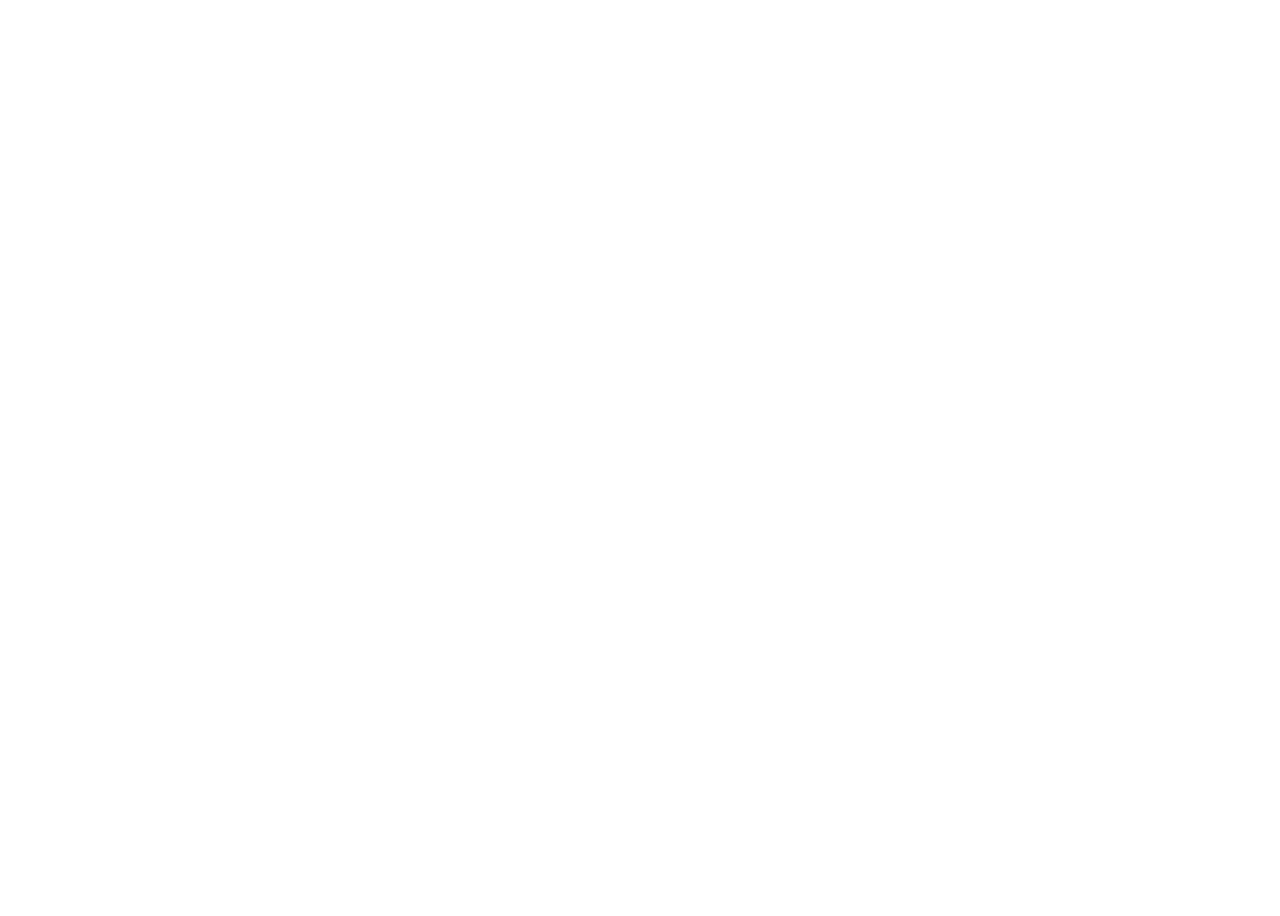
==== commit af849683: "Training by using Html and Css" ====
--- a/index.html
+++ b/index.html
@@ -1,16 +1,16 @@
-
 <!DOCTYPE html>
 <html lang="en">
-    <head>
-        <meta charset="UTF-8">
-        <meta name="viewport" content="width=device-width, initial-scale=1.0">
-        <meta name="author" content="Sam Fabio">
-        <meta name="description" content="All about technologies and web programming frontend and backend">
-        <link rel="stylesheet" href="assets/css/style.css" type="text/css">
-        <link rel="icon" href="assets/images/logo.png" type="image/x-icon">
-    </head>
-    <body>
+<head>
+    <meta charset="UTF-8">
+    <meta name="viewport" content="width=device-width, initial-scale=1.0">
+    <meta name="author" content="Sam Fabio">
+    <meta name="description" content="All about technologies and web programming frontend and backend">
+    <link rel="stylesheet" href="assets/css/style.css" type="text/css">
+    <link rel="icon" href="assets/images/logo.png" type="image/x-icon">
+</head>
+<body>
+    <div class="container">
         
-    </body>
-</html>
-
+    </div>
+</body>
+</html>
--- a/assets/css/style.css
+++ b/assets/css/style.css
@@ -1,81 +1,11 @@
-/* Reset default styles */
-* {
-    margin: 0;
-    padding: 0;
-    box-sizing: border-box; /* Include box-sizing to account for padding and border */
- }
-
-  /* Style the hero image */
-  
-
-html {
-    margin:0;
-    padding: 0;
-    scroll-behavior: smooth;
+body {
+    display: flex;
+    height: 100vh;
+    align-items: center;
+    justify-content: center;
 }
 
-a {
-    text-decoration: none;
-}
-
-a:hover , a:visited {
-    color: red;
-    cursor: pointer;
-}
-
-li {
-    list-style-type: none;
-}
-
-h1 {
-    color:  firebrick;
-}
-
-mark {
-    background-color: blueviolet;
-    color: #fff;
-    padding: 3px 5px;
-}
-
-aside h3 {
-    margin-bottom: 10px;
-}
-
-aside {
-    width: 40%;
-    float: right;
-    background-color: #888;
-    color: #fff;
-    padding: 20px;
-    border-radius: 12px;
-    font-style: italic;
-    text-indent: 50px;
-    letter-spacing: 2px;
-    line-height: 1.2;
-    word-spacing: 10px;
-    /* white-space: nowrap; */
-}
-
-aside h4 {
-    margin-bottom: 10px
-}
-
-table {
-    font-family: arial, sans-serif;
-    width: 100%;
-    border-collapse: collapse;
-}
-
-td, th {
-    border: 1px solid #ddd;
-    text-align: left;
-    padding: 8px;
-}
-
-tr:nth-child(even) {
-    background-color: #ddd;
-}
-
-
-
-
+.container {
+    background-color: red;
+    max-height: 60%;
+}
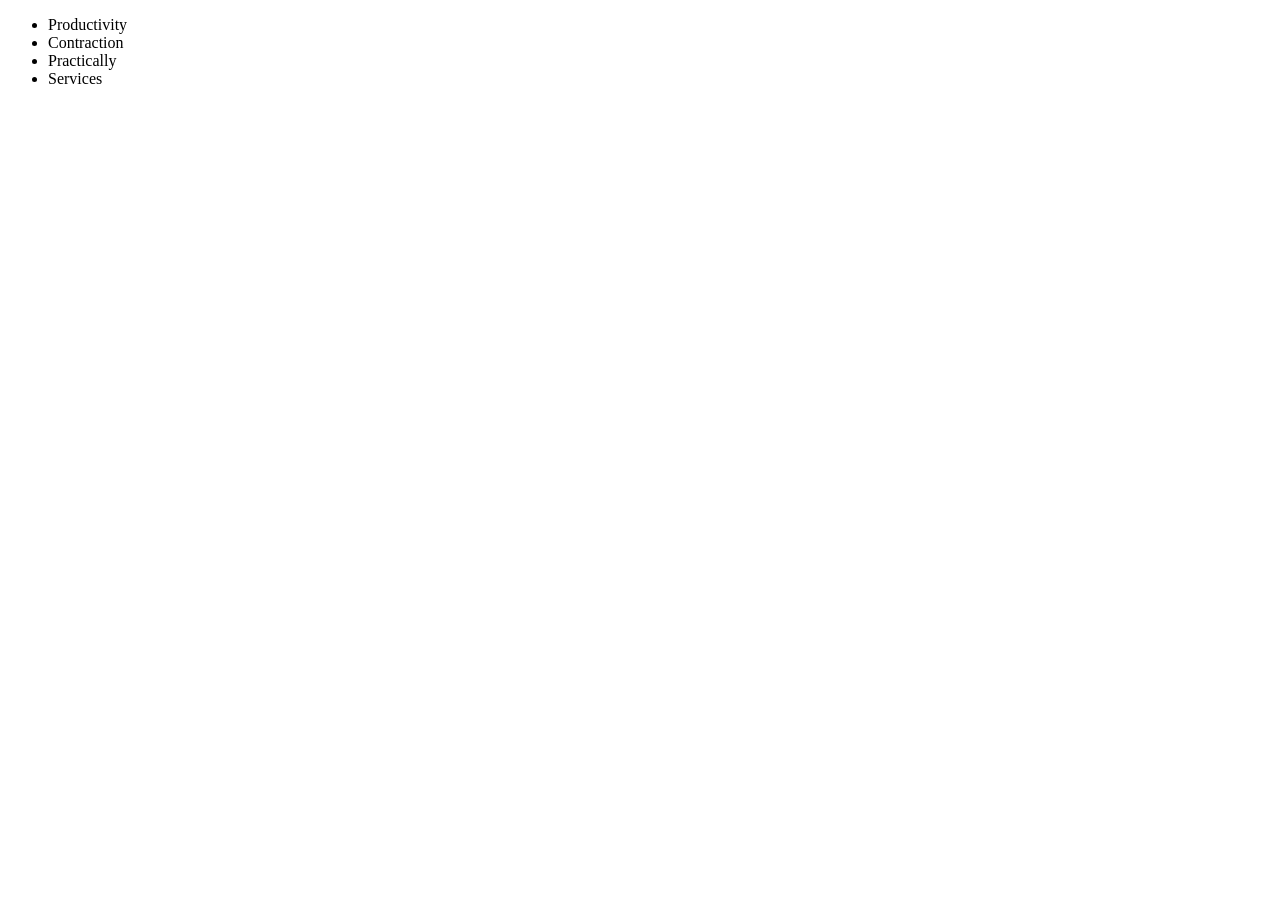
==== commit 086dbdfc: "Training by using Html and Css" ====
--- a/index.html
+++ b/index.html
@@ -7,10 +7,21 @@
     <meta name="description" content="All about technologies and web programming frontend and backend">
     <link rel="stylesheet" href="assets/css/style.css" type="text/css">
     <link rel="icon" href="assets/images/logo.png" type="image/x-icon">
+    <!-- Google Fonts -->
+    <link rel="preconnect" href="https://fonts.googleapis.com">
+    <link rel="preconnect" href="https://fonts.gstatic.com" crossorigin>
+    <link href="https://fonts.googleapis.com/css2?family=Roboto:ital,wght@0,100;0,300;0,400;0,500;0,700;0,900;1,100;1,300;1,400;1,500;1,700;1,900&display=swap" rel="stylesheet">
 </head>
 <body>
-    <div class="container">
-        
-    </div>
+    <header id="mainHeader">
+        <nav class="mainNavigation">
+            <ul mainList>
+                <li>Productivity</li>
+                <li>Contraction</li>
+                <li>Practically</li>
+                <li>Services</li>
+            </ul>
+        </nav>
+    </header>
 </body>
 </html>
